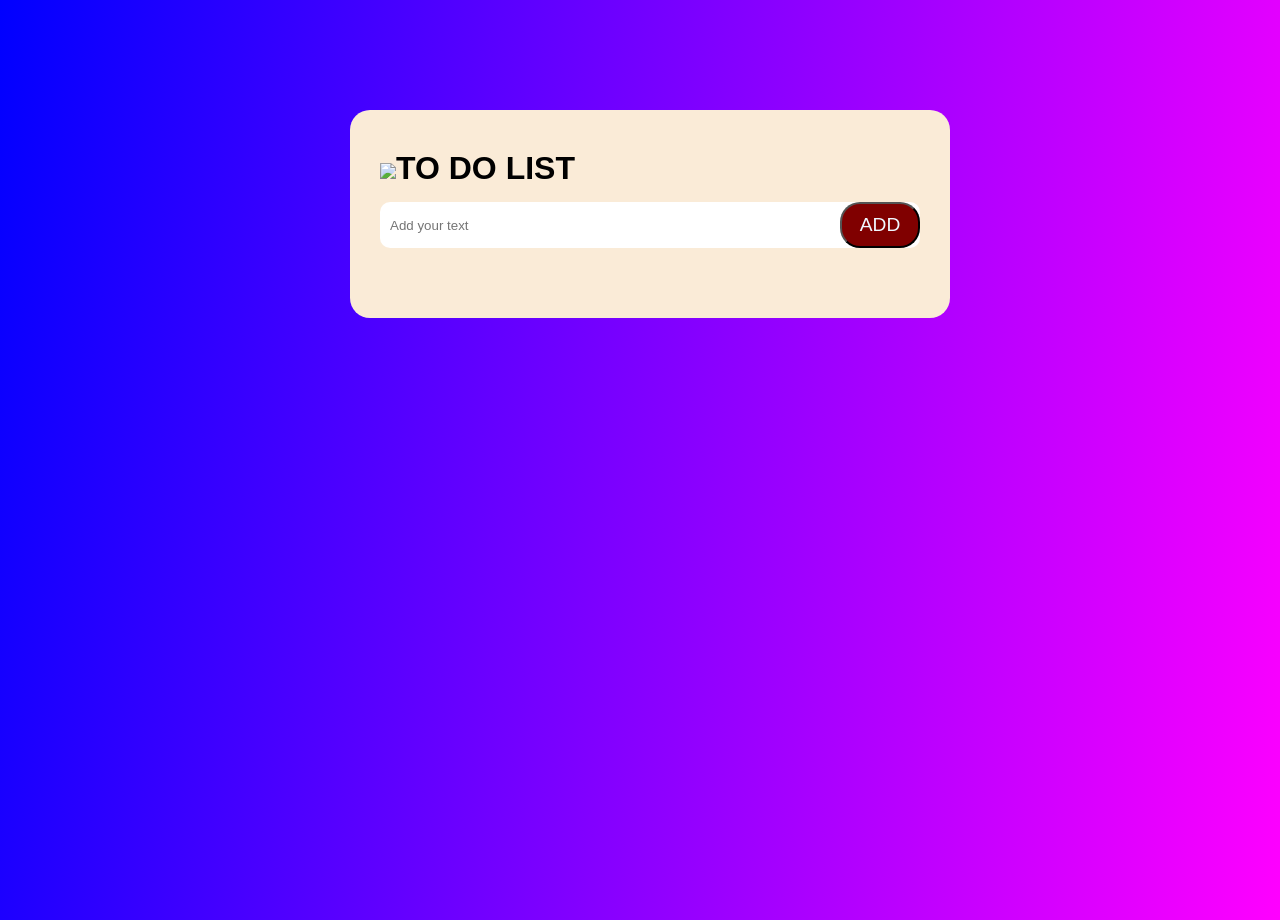
==== index.html @ b5b62c87 "rename" ====
<!DOCTYPE html>
<html lang="en">
<head>
    <meta charset="UTF-8">
    <meta name="viewport" content="width=device-width, initial-scale=1.0">
    <title>Document</title>
    <link rel="stylesheet" href="try.css">
</head>
<body>
    <div class="container">
        <h1><img src="/image/to-do.png" id="logo">TO DO LIST</h1>
        <div class="input">
        <input type="text" id="input-box" placeholder="Add your text">
        <button id="button">ADD</button> </div>
    
    <div class="content">
            <ul id="list">
                <!-- <li>To make cake</li> -->
            </ul>
    </div>
    </div>
    <script src="try.js"></script>

</body>
</html>
---- try.css ----
*{
    padding: 0;
    margin: 0;
    font-family: sans-serif;
}
body{
    background: linear-gradient(100deg, blue, magenta);
    width: 100%;
    min-height: 100vh;
    padding: 10px;
}
.container{
    max-width: 540px;
    width: 100%;
    background-color: antiquewhite;
    margin: 100px auto 20px;
    padding: 40px 30px 70px;
    border-radius: 20px;  
}
.input{
    margin-top: 15px;
    display: flex;
    align-items: center;
    justify-content: space-between;
    background-color: white;
    border-radius: 10px;
}

#button{
    background-color: maroon;
    border-radius: 20px;
    padding: 10px;
    width: 80px;
    color: aliceblue;
    font-size: larger;
    font-family: Impact, Haettenschweiler, 'Arial Narrow Bold', sans-serif;
}

#input-box {
    flex: 1;
    border-radius: 10px;
    padding: 10px;
    border: none;
    
}

.checked{
    text-decoration: line-through;
}
#logo{
    width: 40px;
}
ul li{
    display: flex;
    justify-content: space-between;
    font-size: 20px;
    cursor: pointer;
    margin-top: 20px;

}
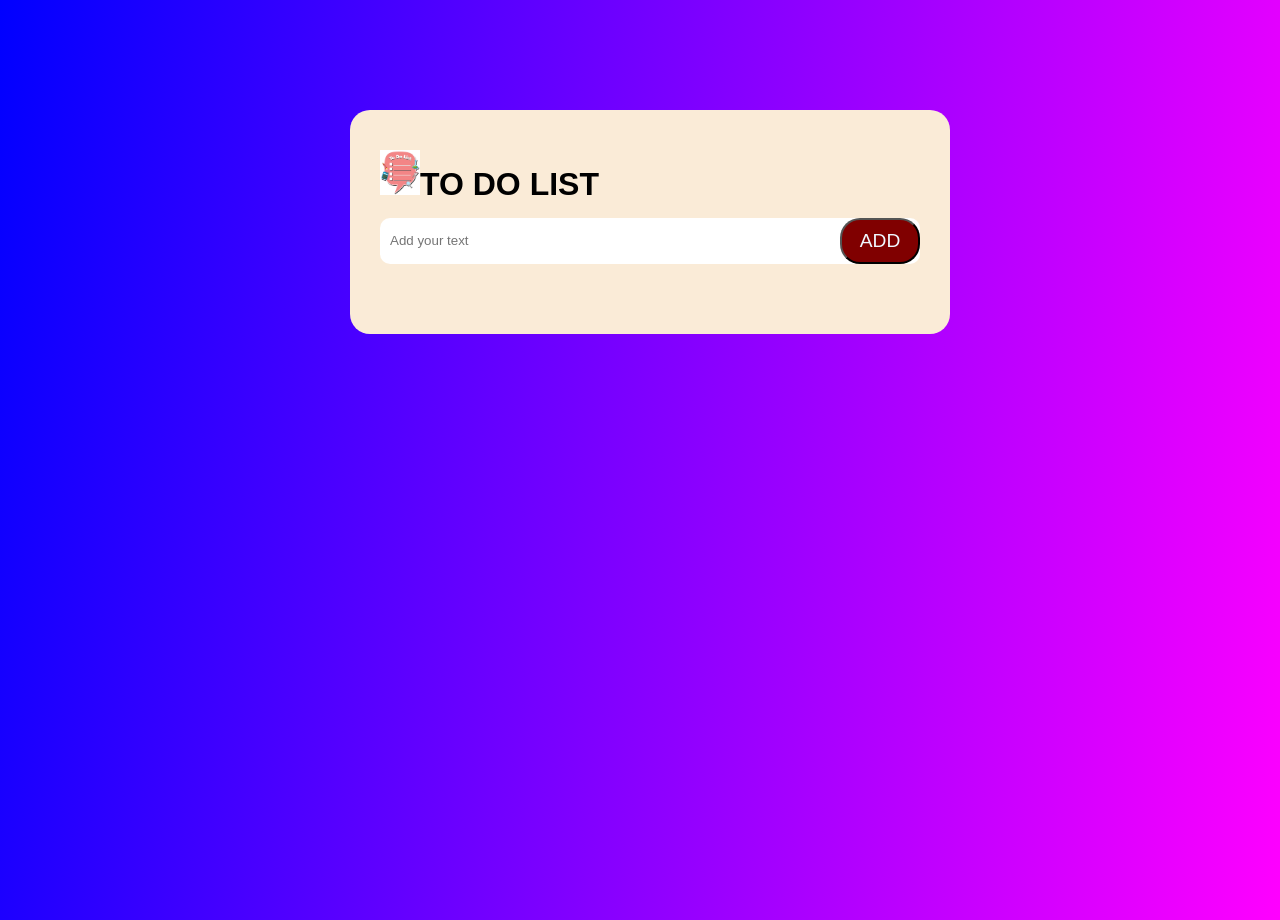
==== commit abad6116: "Logo Added" ====
--- a/index.html
+++ b/index.html
@@ -8,7 +8,7 @@
 </head>
 <body>
     <div class="container">
-        <h1><img src="/image/to-do.png" id="logo">TO DO LIST</h1>
+        <h1><img src="./to-do.png" id="logo">TO DO LIST</h1>
         <div class="input">
         <input type="text" id="input-box" placeholder="Add your text">
         <button id="button">ADD</button> </div>
